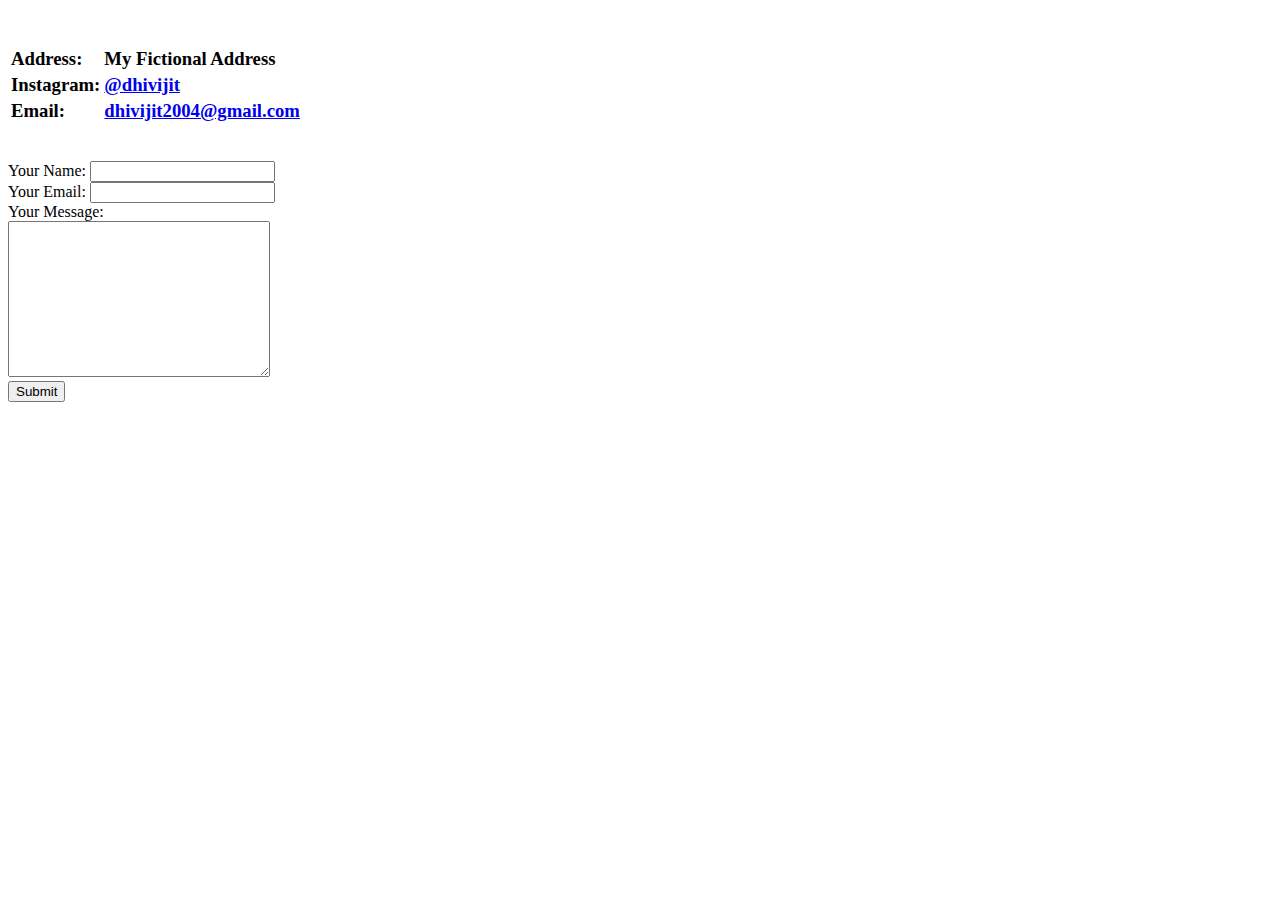
==== Contact.html @ 1c9226ae "Add files via upload" ====
<!DOCTYPE HTML>
<html lang="en" dir="ltr">
	
	<head>
		<meta charset="utf-8">
		<title>Contact Information</title>
	</head>
	
	<body>
		<br>
		<h3>
			<table>
				<tr>
					<td>Address:</td>
					<td>My Fictional Address</td>
				</tr>
				<tr>
					<td>Instagram:</td>
					<td><a href="https://www.instagram.com/dhivijit/" title="Instagram page">@dhivijit</a></td>
				</tr>
				<tr>
					<td>Email:</td>
					<td><a href="#" title="Email address">dhivijit2004@gmail.com</a></td>
				</tr>
			</table>
		</h3>
		<br>
		<form action="mailto:dhivijit2004@gmail.com" method="post" enctype="text/plain">
			<label>Your Name:</label>
			<input type="text" name="yourName" value=""><br>
			<label>Your Email:</label>
			<input type="email" name="yourEmail" value=""><br>
			<label>Your Message:</label><br>
			<textarea name="yourMessage" rows="10" cols="30"></textarea><br>
			<input type="submit" name="">
		</body>
		
	</html>
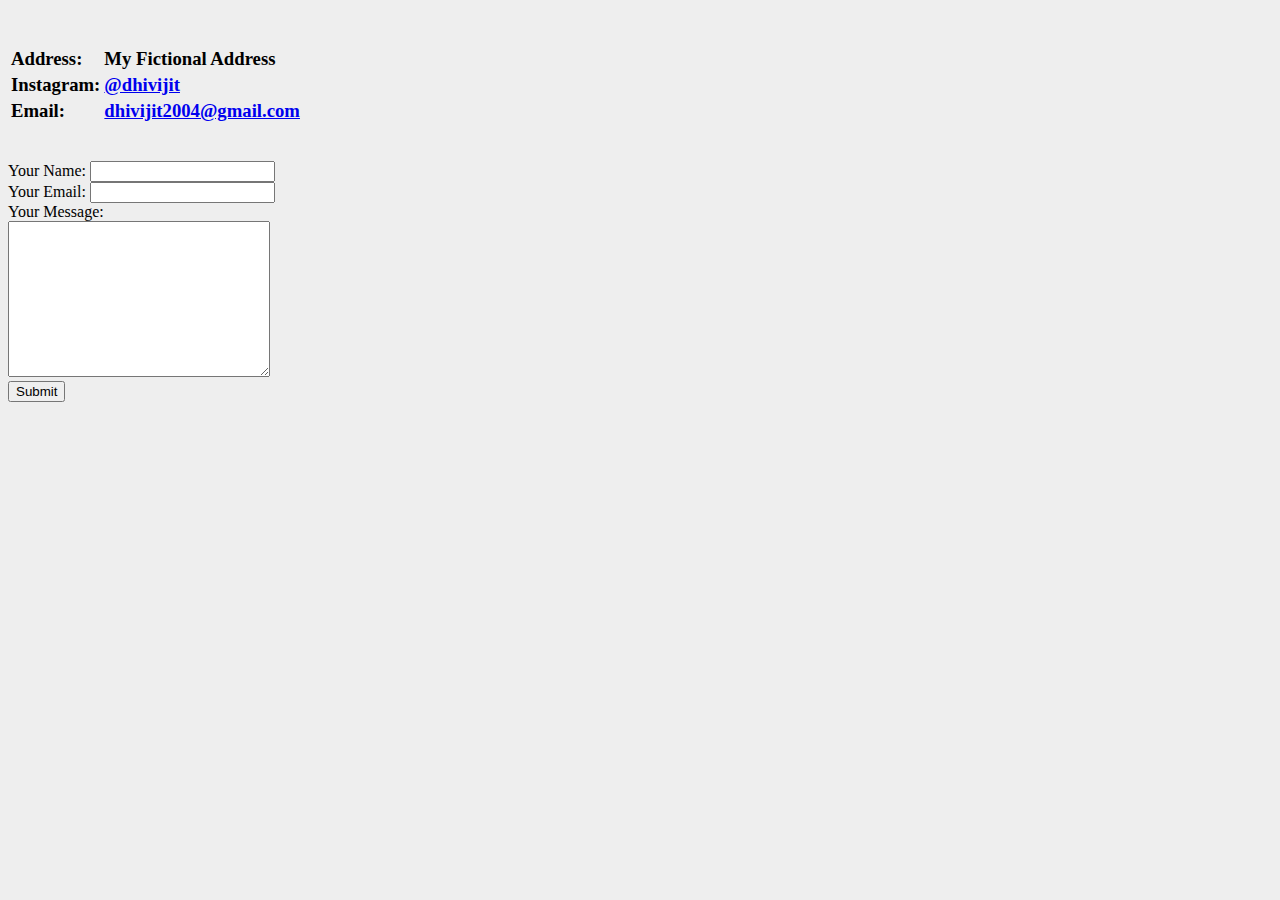
==== commit 7876b916: "Add files via upload" ====
--- a/Contact.html
+++ b/Contact.html
@@ -4,6 +4,7 @@
 	<head>
 		<meta charset="utf-8">
 		<title>Contact Information</title>
+		<link rel="stylesheet" href="css/styles.css">
 	</head>
 	
 	<body>
--- a/css/styles.css
+++ b/css/styles.css
@@ -0,0 +1,11 @@
+body {
+	background-color:#eeeeee;
+}
+
+hr {
+	border-style:none;
+	border-top-style:dotted;
+	border-color:grey;
+	border-width:5px;
+	width:5%;
+}
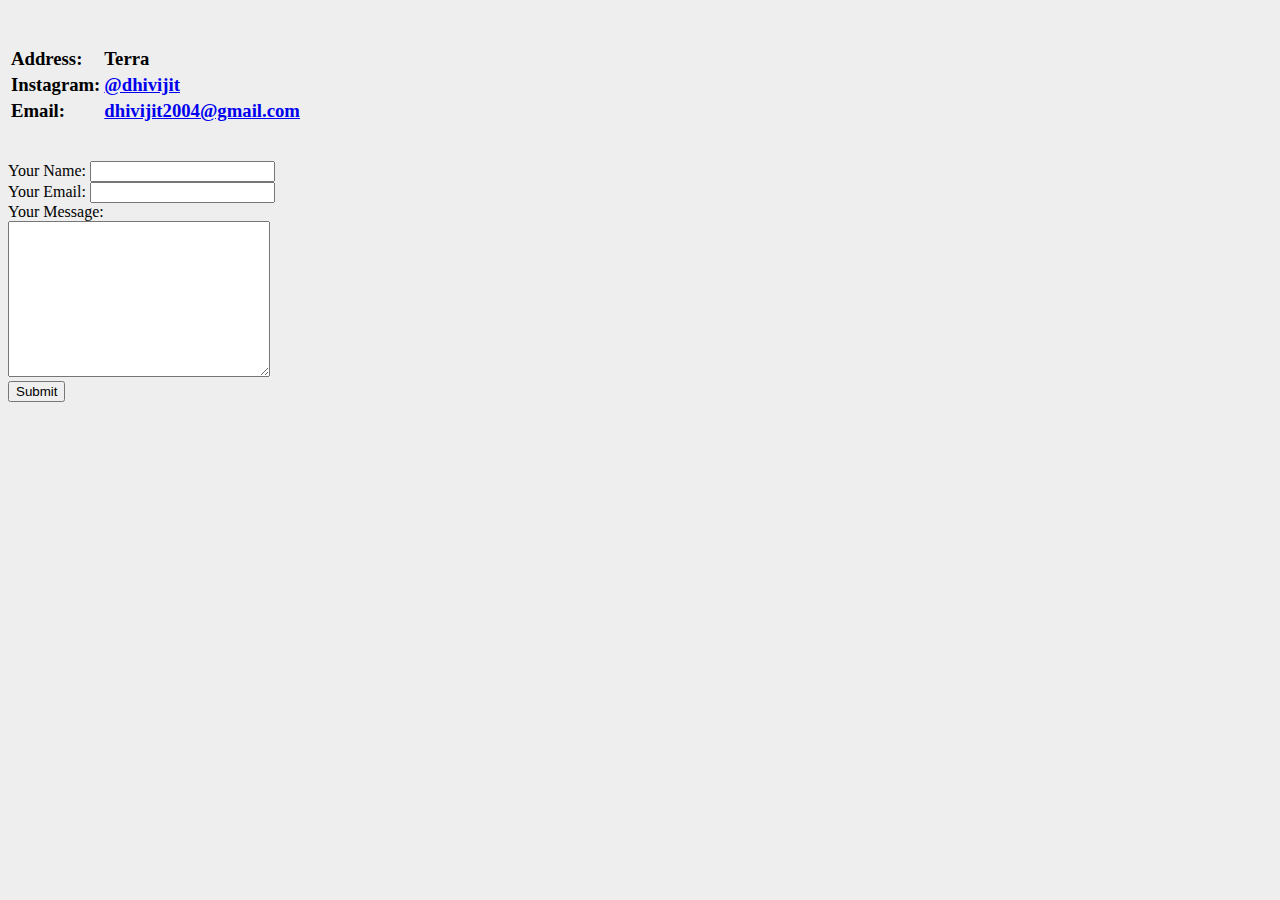
==== commit 9aec2274: "Update" ====
--- a/Contact.html
+++ b/Contact.html
@@ -13,7 +13,7 @@
 			<table>
 				<tr>
 					<td>Address:</td>
-					<td>My Fictional Address</td>
+					<td>Terra</td>
 				</tr>
 				<tr>
 					<td>Instagram:</td>
